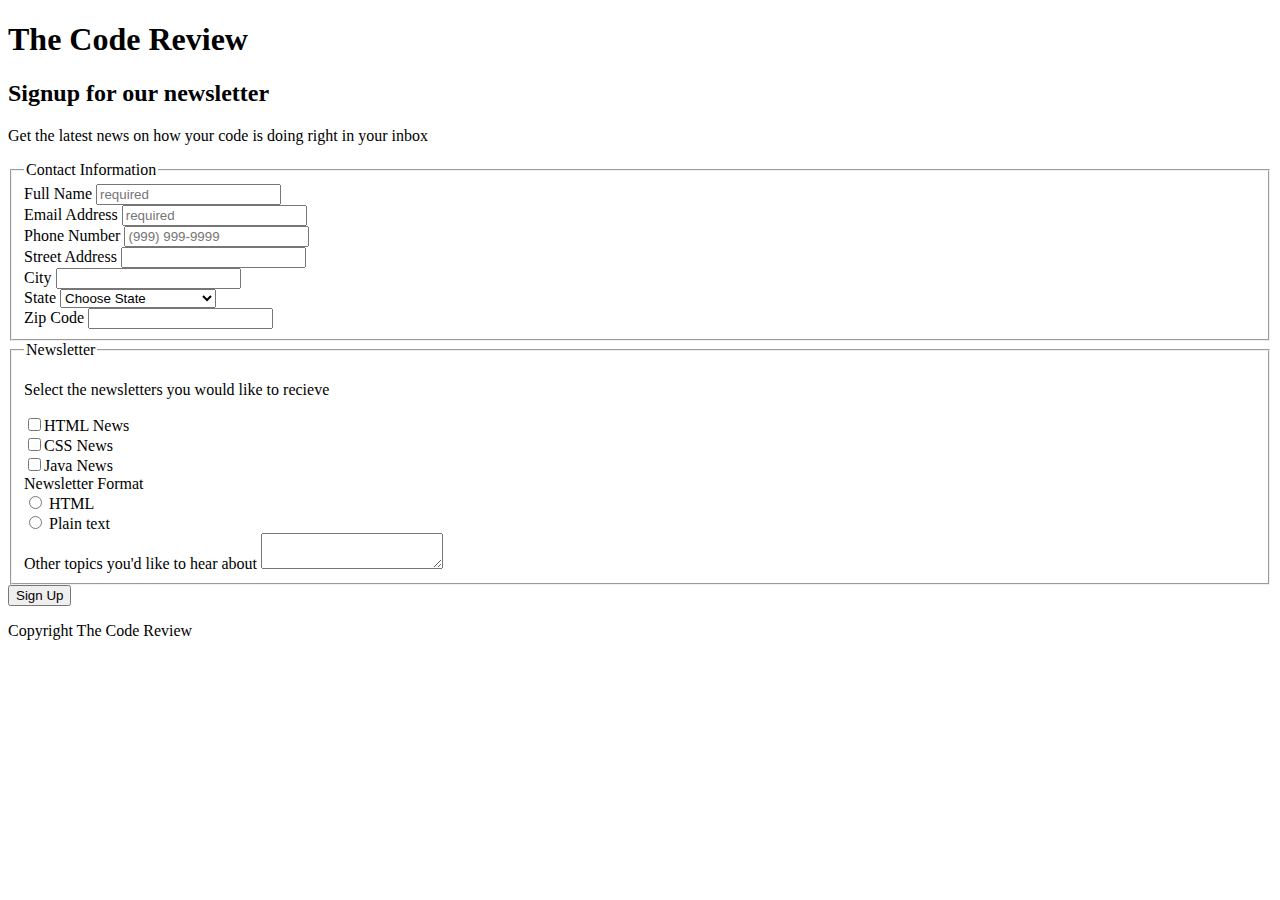
==== index.html @ ba55e61b "Updated file Structure" ====
<!DOCTYPE html> 
<html lang="en">
    <head>
        <meta charse="utf-8">
        <title>The Code Review - Newsletter Signup</title>
        <meta name="viewport" content="width=device-width, initial-scale=1.0">
        <link rel="stylesheet" href="css/normalize.css">
        <link rel="stylesheet" href="css/style.css">
    </head>
    <body>
        <header class="main-header">
            <h1> The Code Review</h1>
        </header>

<main>
        <div class="heading">
            <h2>Signup for our newsletter</h2>
            <p>Get the latest news on how your code is doing right in your inbox</p>
        </div>
        
    <form action="index.html" method="post">
        
        <fieldset class="information">
            <legend>Contact Information</legend>

            <div class="flex-wrapper">

                <div class="item">
                    <label for="name" class="col-1">Full Name</label>
                    <input required type="text" id="name" name="user_name" placeholder="required">
                </div>

                <div class="item">
                    <label for="email" class="col-1">Email Address</label>
                    <input required type="email" id="email" name="user_email" placeholder="required">
                </div>

                <div class="item">
                    <label for="phone" class="col-1">Phone Number</label>
                    <input type="tel" id="phone" name="user_phone" placeholder="(999) 999-9999" pattern="[0-9]{3}-[0-9]{3}-[0-9]{4}">
                </div>

                <div class="item">
                    <label for="address" class="col-1">Street Address</label>
                    <input type="text" id="address" name="user_address" >
                </div>

                <div class="item">
                    <label for="city" class="col-1">City</label>
                    <input type="text" id="city" name="user_city">
                </div>

                <div class="item">
                    <label for="state" class="col-1">State</label>
                    <select class="arrows" type="state" id="state" name="user_state">
                            <option value="" selected="selected" disabled hidden>Choose State</option>
                        <optgroup class="statelist">
                            <option value="AL">Alabama</option>
                            <option value="AK">Alaska</option>
                            <option value="AZ">Arizona</option>
                            <option value="AR">Arkansas</option>
                            <option value="CA">California</option>
                            <option value="CO">Colorado</option>
                            <option value="CT">Connecticut</option>
                            <option value="DE">Delaware</option>
                            <option value="DC">District Of Columbia</option>
                            <option value="FL">Florida</option>
                            <option value="GA">Georgia</option>
                            <option value="HI">Hawaii</option>
                            <option value="ID">Idaho</option>
                            <option value="IL">Illinois</option>
                            <option value="IN">Indiana</option>
                            <option value="IA">Iowa</option>
                            <option value="KS">Kansas</option>
                            <option value="KY">Kentucky</option>
                            <option value="LA">Louisiana</option>
                            <option value="ME">Maine</option>
                            <option value="MD">Maryland</option>
                            <option value="MA">Massachusetts</option>
                            <option value="MI">Michigan</option>
                            <option value="MN">Minnesota</option>
                            <option value="MS">Mississippi</option>
                            <option value="MO">Missouri</option>
                            <option value="MT">Montana</option>
                            <option value="NE">Nebraska</option>
                            <option value="NV">Nevada</option>
                            <option value="NH">New Hampshire</option>
                            <option value="NJ">New Jersey</option>
                            <option value="NM">New Mexico</option>
                            <option value="NY">New York</option>
                            <option value="NC">North Carolina</option>
                            <option value="ND">North Dakota</option>
                            <option value="OH">Ohio</option>
                            <option value="OK">Oklahoma</option>
                            <option value="OR">Oregon</option>
                            <option value="PA">Pennsylvania</option>
                            <option value="RI">Rhode Island</option>
                            <option value="SC">South Carolina</option>
                            <option value="SD">South Dakota</option>
                            <option value="TN">Tennessee</option>
                            <option value="TX">Texas</option>
                            <option value="UT">Utah</option>
                            <option value="VT">Vermont</option>
                            <option value="VA">Virginia</option>
                            <option value="WA">Washington</option>
                            <option value="WV">West Virginia</option>
                            <option value="WI">Wisconsin</option>
                            <option value="WY">Wyoming</option>
                        </optgroup>
                    </select>
                </div>

                <div class="item">
                    <label for="zip-code" class="col-1">Zip Code</label>
                    <input type="text" id="zip-code" name="user_zip-code">
                </div>
            </div>
        </fieldset>

        <fieldset class="newsletter">
            <legend id="nl">Newsletter</legend>
            <p>Select the newsletters you would like to recieve</p>

                <input type="checkbox" id="html-news" value="recieve-html" name="user_recieve"><label class="light" for="html-news">HTML News</label><br>
                
                <input type="checkbox" id="css-news" value="recieve-css" name="user_recieve"><label class="light" for="css-news">CSS News</label><br>
                
                <input type="checkbox" id="java-news" value="recieve-java" name="user_recieve"><label class="light" for="java-news">Java News</label><br>
            
            <label>Newsletter Format</label><br>

                <input type="radio" id="html-format" value="html-format" name="user_format"> <label class="light" for="html-format">HTML</label><br>
            
                <input type="radio" id="plain_text-format" value="plain_text-format" name="user_format"> <label class="light" for="plain_text-format">Plain text</label><br>
        
            <label>Other topics you'd like to hear about</label>

                <textarea id="other-topics" name="user_topics"> </textarea>
        
        </fieldset>

        <button class="submit" name="button">Sign Up</button>

    </form>
</main>

    <footer class="footer">
        <p>Copyright The Code Review</p>
    </footer>

</body>

</html>
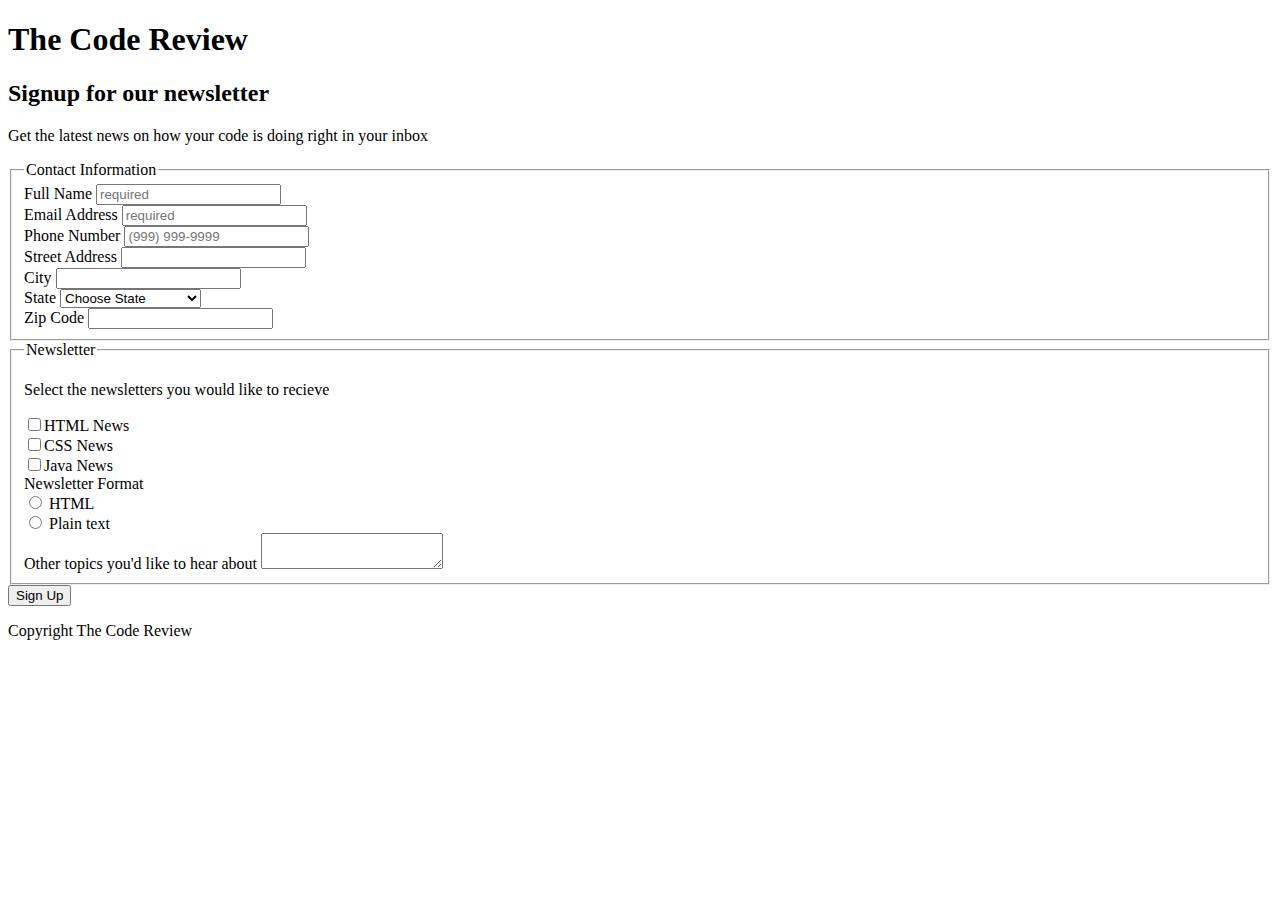
==== commit 9efacf16: "corrections" ====
--- a/index.html
+++ b/index.html
@@ -1,7 +1,7 @@
 <!DOCTYPE html> 
 <html lang="en">
     <head>
-        <meta charse="utf-8">
+        <meta charset="utf-8">
         <title>The Code Review - Newsletter Signup</title>
         <meta name="viewport" content="width=device-width, initial-scale=1.0">
         <link rel="stylesheet" href="css/normalize.css">
@@ -52,9 +52,8 @@
 
                 <div class="item">
                     <label for="state" class="col-1">State</label>
-                    <select class="arrows" type="state" id="state" name="user_state">
+                    <select class="arrows" id="state" name="user_state">
                             <option value="" selected="selected" disabled hidden>Choose State</option>
-                        <optgroup class="statelist">
                             <option value="AL">Alabama</option>
                             <option value="AK">Alaska</option>
                             <option value="AZ">Arizona</option>
@@ -106,7 +105,6 @@
                             <option value="WV">West Virginia</option>
                             <option value="WI">Wisconsin</option>
                             <option value="WY">Wyoming</option>
-                        </optgroup>
                     </select>
                 </div>
 
@@ -133,9 +131,8 @@
             
                 <input type="radio" id="plain_text-format" value="plain_text-format" name="user_format"> <label class="light" for="plain_text-format">Plain text</label><br>
         
-            <label>Other topics you'd like to hear about</label>
-
-                <textarea id="other-topics" name="user_topics"> </textarea>
+            <label for="other-topics">Other topics you'd like to hear about</label>
+            <textarea id="other-topics" name="user_topics"> </textarea>
         
         </fieldset>
 
